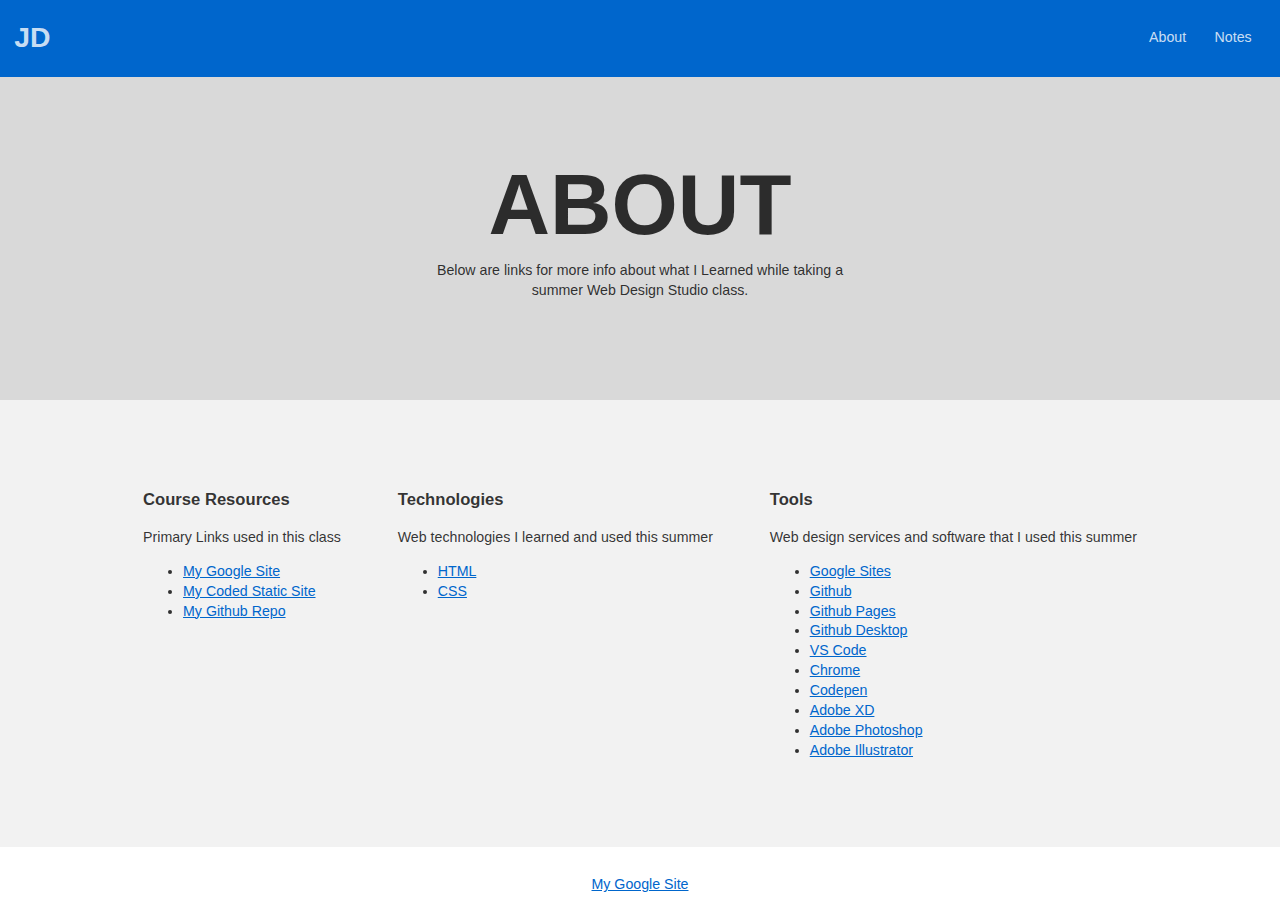
==== about.html @ b34fc619 "added files" ====
<!doctype html>
<html lang="en">

<head>
    <meta charset="utf-8" />
    <title>John Doe | About</title>
    <meta name="description"
        content="This is an example student website for John Doe, a fictional web design student." />
    <meta name="viewport" content="width=device-width, initial-scale=1" />
    <meta http-equiv="X-UA-Compatible" content="ie=edge" />
    <link href="css/style.css" rel="stylesheet" type="text/css" />
</head>

<body class="page-sub">
    <header>
        <div class="site-id">
            <h1><a href="index.html">JD</a></h1>
        </div>
        <nav class="site-nav">
            <ul>
                <li><a href="index.html">About</a></li>
                <li><a href="notes.html">Notes</a></li>
            </ul>
        </nav>
    </header>
    <main>
        <section class="hero">
            <h2>About</h2>
            <p>Below are links for more info about what I Learned while taking a summer Web Design Studio class.</p>
        </section>
        <section class="coursework">

            <div class="coursework-subsection">
                <h3>Course Resources</h3>
                <p>Primary Links used in this class</p>
                <ul>
                    <li><a href="https://sites.google.com/view/jddesigns/home">My Google Site</a></li>
                    <li><a href="https://iolanichris.github.io/">My Coded Static Site</a></li>
                    <li><a href="https://github.com/iolanichris/iolanichris.github.io">My Github Repo</a></li>
                    <!-- <li><a href="https://codepen.io/iolanichris">My Codepen</a></li> -->
                    <!-- <li><a href="#">My XD SHared Prototype</a> -->
                    </li>
                </ul>
            </div>

            <div class="coursework-subsection">
                <h3>Technologies</h3>
                <p>Web technologies I learned and used this summer</p>
                <ul>
                    <li><a href="https://www.w3schools.com/html/html_intro.asp">HTML</a></li>
                    <li><a href="https://www.w3schools.com/css/css_intro.asp">CSS</a></li>
                </ul>
            </div>

            <div class="coursework-subsection">
                <h3>Tools</h3>
                <p>Web design services and software that I used this summer</p>
                <ul>
                    <li><a href="https://sites.google.com/">Google Sites</a></li>
                    <li><a href="https://github.com/">Github</a></li>
                    <li><a href="https://pages.github.com/">Github Pages</a></li>
                    <li><a href="https://desktop.github.com/">Github Desktop</a></li>
                    <li><a href="https://code.visualstudio.com/">VS Code</a></li>
                    <li><a href="https://www.google.com/chrome/">Chrome</a></li>
                    <li><a href="https://codepen.io">Codepen</a></li>
                    <li><a href="https://www.adobe.com/products/xd.html">Adobe XD</a></li>
                    <li><a href="https://www.adobe.com/products/photoshop.html">Adobe Photoshop</a></li>
                    <li><a href="https://www.adobe.com/products/illustrator.html">Adobe Illustrator</a></li>
            </div>

        </section>
    </main>

    <footer>
        <nav class="social-nav">
            <ul>
                <li><a href="https://sites.google.com/view/jddesigns/home">My Google Site</a></li>
            </ul>
        </nav>
    </footer>
</body>

</html>
---- css/style.css ----
/* GLOBAL RESET */
* { box-sizing: border-box; }
body { margin: 0; }

/* GLOBAL COLORS */
body { color: rgba(0, 0, 0, 0.8); }
a { color: rgba(0, 102, 204, 1); }
a:hover { color: rgba(0, 51, 153, 1); }

/* GLOBAL TYPOGRAPHY */
body {
  font-family: Helvetica, Arial, sans-serif;
  font-size: 88.75%; /* 14px */
  line-height: 1.4;
}

/* RESPONSIVE IMAGES */
img {
    max-width: 100%;
    height: auto;
}

/* BUTTONS */
.button {
    display: inline-block;
    padding: 1em 2em;
    text-decoration: none;
    background-color: rgba(0, 102, 204, .8);
    color: white;
    border-radius: 5px;
}
.button:hover {
    background-color: rgba(0, 102, 204, 1);
    color: white;
}
.button.dark {
    color: rgba(0, 102, 204, 1);
    background-color: rgba(255, 255, 255,.8);
}
.button.dark:hover {
    background-color: rgba(255, 255, 255,1);
}

/* SITE STRUCTURE */

header {
    background-color: rgba(0, 102, 204, 1);
    color: rgba(0, 0, 0, 0.8); 
    padding: 1em;
    display: grid;
    grid-template-columns: 1fr 1fr;
    align-items: center;
}

header a {
    color: rgba(255, 255, 255, 0.8);
    text-decoration: none;
}

header a:hover {
    color: rgba(255, 255, 255, 1);
}


/* SITE ID */
.site-id h1 {
    margin: 0;
}

/* SITE NAV */
.site-nav ul {
    display: flex;
    justify-content: flex-end;
    margin: 0;
    padding: 0;
    list-style: none;
}

.site-nav  a {
    display: block;
    padding: 1em;
}

/* MAIN */
main {
    background: rgba(0,0,0,.05);
}

/* HERO SECTION */
.hero {
    background-color: rgba(0, 102, 204, 1);
    text-align: center;
    color: white;
    padding: 6em 1em;
}

.hero h2 {
    font-size: 6em;
    line-height: 1;
    text-transform: uppercase;
    margin: 0 auto;
}

.hero p {
    max-width: 30em;
    margin: 1em auto;
}

/* COURSES SECTION */
.courses {
    padding: 6em 1em;
    display: grid;
    justify-content: center;
    text-align: center;
}

.courses ul {
    max-width: 400px;
    margin: 0 auto;
    padding: 0;
    list-style: none;
}

.courses img{
    display: block;
    margin-bottom: 1em;
}

/* FOOTER */
footer {
    border-top: 1px solid rgba(0,0,0,.05);
    padding: 1em;
}

/* SOCIAL NAV */
.social-nav ul {
    margin: 0;
    padding: 0;
    display: flex;
    justify-content: center;
    list-style: none;
}

.social-nav  a {
    display: block;
    padding: 1em;
}

/* LAYOUT */
.container {
    max-width: 1000px;
    margin: 0 auto;
}

section {
    padding: 3em 1em;
}

/* SIDEBAR/ASIDE */
aside {
    padding: 2em 0;
  }
  
@media (min-width: 768px) {
    .two-col-sidebar {
        display: grid;
        grid-template-columns: 20em auto;
    }
    .two-col-sidebar aside {
        border-right: 1px solid rgba(0, 0, 0, 0.1);
        margin: 0 3em 2em 0;
        padding: .3em 2em 0 0;
    }
}

/* SUB PAGES */
.page-sub .hero {
    background-color:rgba(0, 0, 0, 0.1);
    color: rgba(0, 0, 0, 0.8);
}

/* COURSE PAGES WITH MULTIPLE PROJECT LISTS */
.coursework {
    padding: 3em 1em;
    display: flex;
    justify-content: center;
    flex-wrap: wrap;
}

.coursework-subsection {
    margin: 2em;
}

/* CODE BLOCKS */

pre code {
    width: 100%;
    display: block;
    border: 1px solid #ddd;
    background-color: #fff;
    padding: 1em 3em;
    margin-bottom: 1em;
    line-height: 1.5;
  }

.markup-box {
    border: 1px solid #ddd;
    border-radius: 5px;
    background-color: #fff;
    padding: 1em 3em;
    margin-bottom: 1em;
}

/* DEFINITION LISTS */
dt {
    font-weight: bold;
    margin-top: 1em;
}
dd {
    margin: 0;
}

/* FOR DEV PURPOSES */
/* body * {
    background-color: rgba(0,0,0,.05) !important;
    border: 1px solid rgba(0,0,0,.1) !important;
    color: rgba(0,0,0,.5) !important;
} */
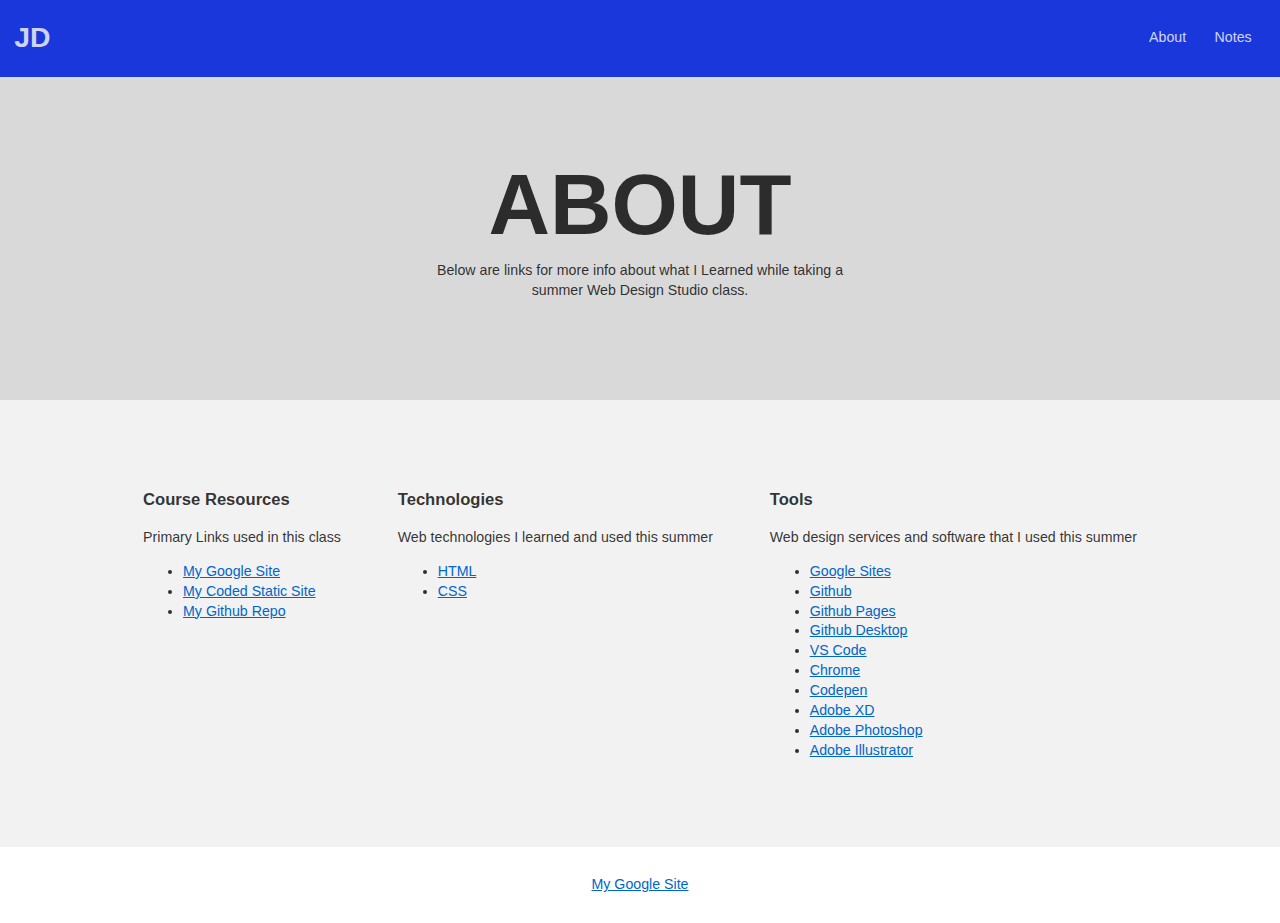
==== commit 2c3e8686: "changed some stuff" ====
--- a/about.html
+++ b/about.html
@@ -3,7 +3,7 @@
 
 <head>
     <meta charset="utf-8" />
-    <title>John Doe | About</title>
+    <title>Justin | About</title>
     <meta name="description"
         content="This is an example student website for John Doe, a fictional web design student." />
     <meta name="viewport" content="width=device-width, initial-scale=1" />
--- a/css/style.css
+++ b/css/style.css
@@ -44,7 +44,7 @@
 /* SITE STRUCTURE */
 
 header {
-    background-color: rgba(0, 102, 204, 1);
+    background-color: rgb(26, 55, 219);
     color: rgba(0, 0, 0, 0.8); 
     padding: 1em;
     display: grid;
@@ -88,7 +88,7 @@
 
 /* HERO SECTION */
 .hero {
-    background-color: rgba(0, 102, 204, 1);
+    background-color: rgb(26, 55, 219);
     text-align: center;
     color: white;
     padding: 6em 1em;
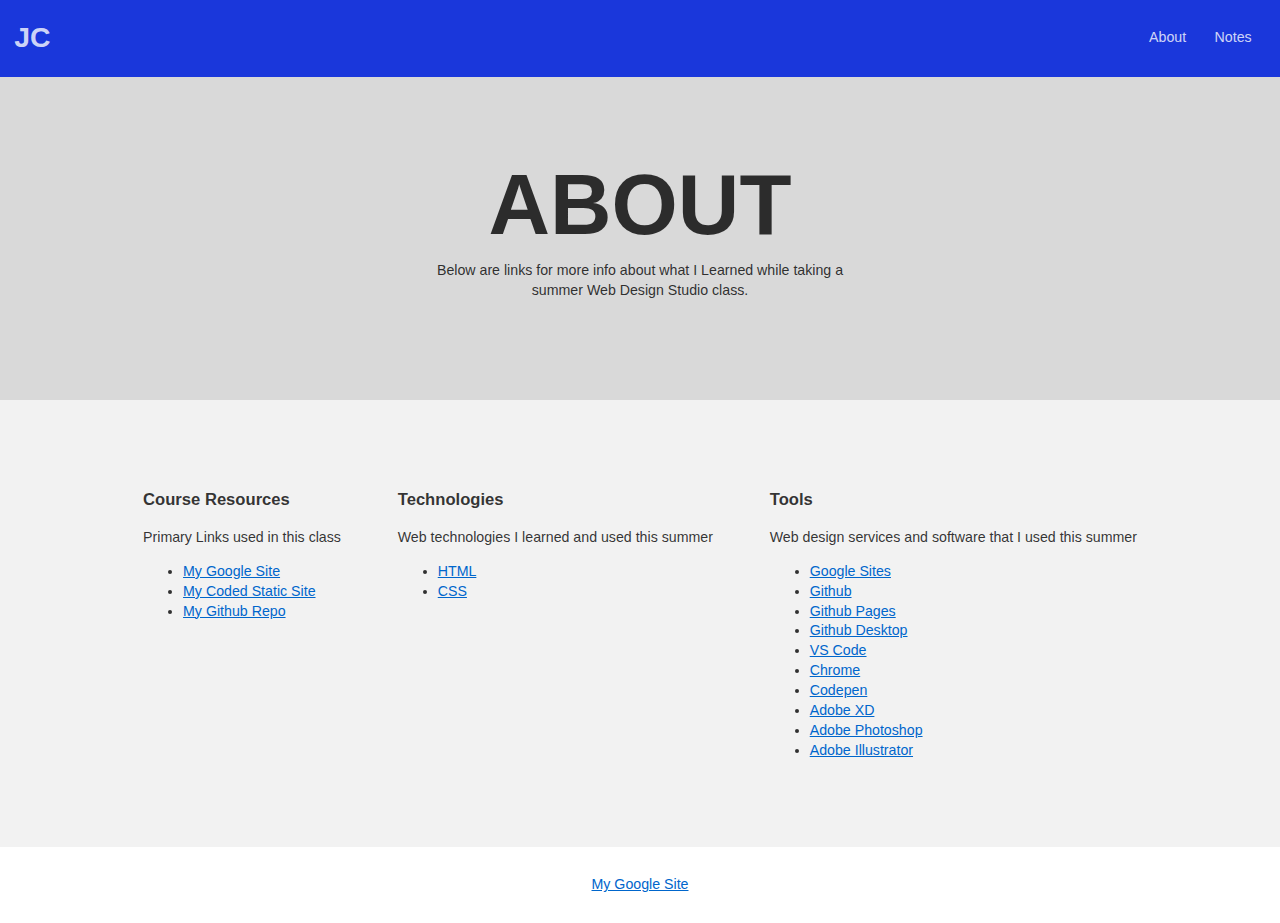
==== commit 0f2aa816: "changed more things" ====
--- a/about.html
+++ b/about.html
@@ -14,7 +14,7 @@
 <body class="page-sub">
     <header>
         <div class="site-id">
-            <h1><a href="index.html">JD</a></h1>
+            <h1><a href="index.html">JC</a></h1>
         </div>
         <nav class="site-nav">
             <ul>
